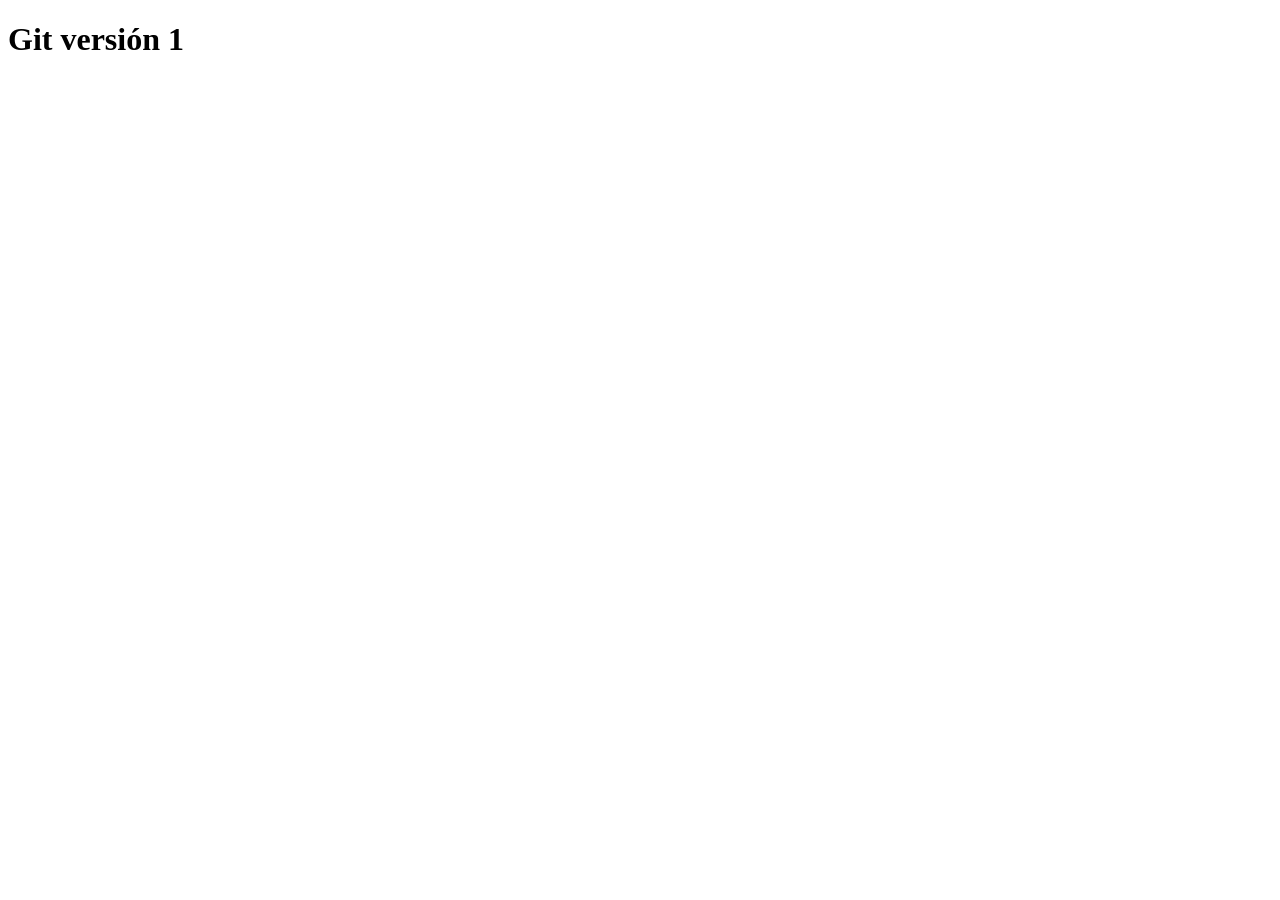
==== index.html @ 9877e99f "se crea la primer version del proyecto" ====
<!DOCTYPE html>
<html lang="en">
<head>
    <meta charset="UTF-8">
    <meta name="viewport" content="width=device-width, initial-scale=1.0">
    <title>Document</title>
</head>
<body>
    <h1>Git versión 1</h1>
</body>
</html>
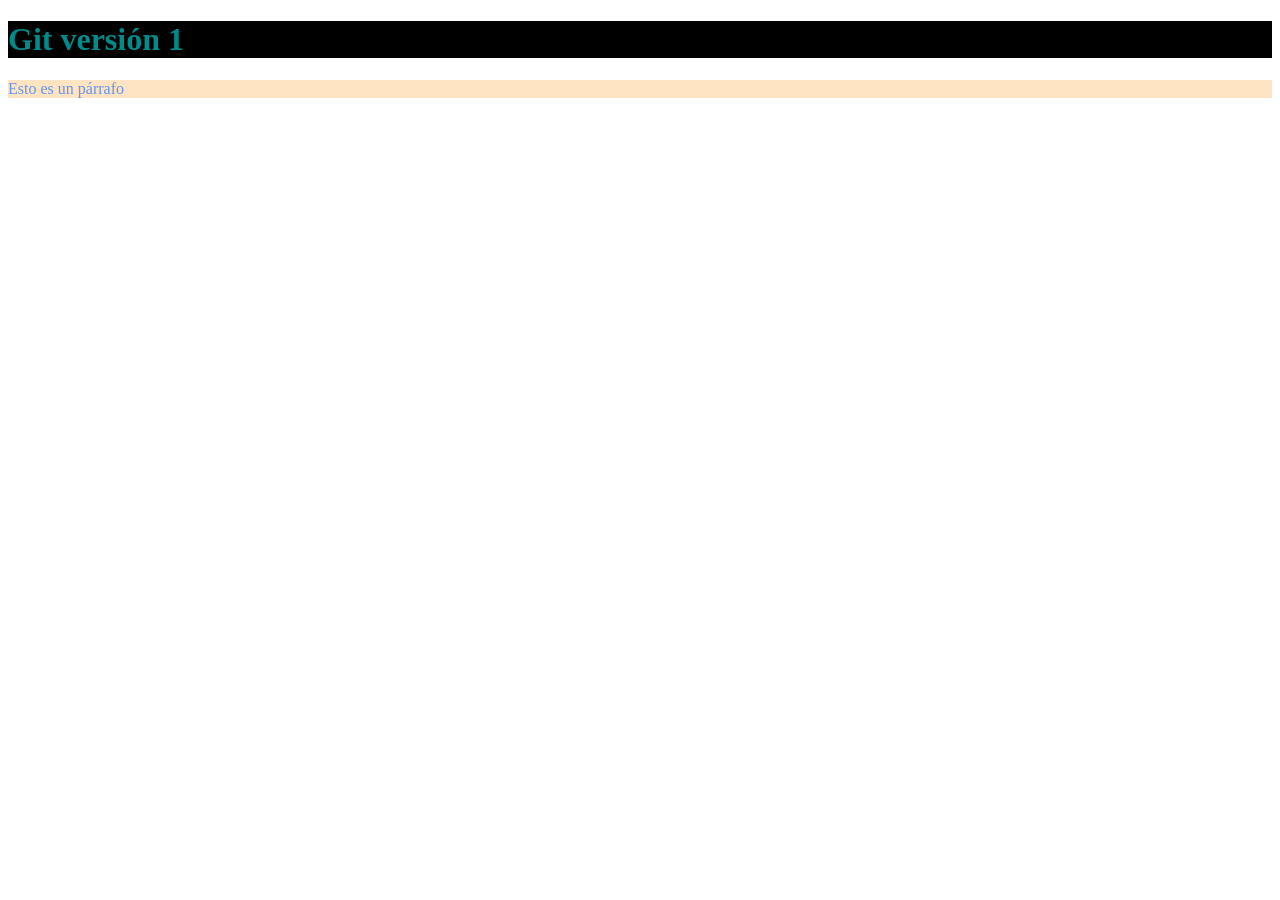
==== commit 1f29a6b1: "se crea conexion del archivo .css al archivo .html" ====
--- a/index.html
+++ b/index.html
@@ -3,9 +3,11 @@
 <head>
     <meta charset="UTF-8">
     <meta name="viewport" content="width=device-width, initial-scale=1.0">
+    <link rel="stylesheet" href="./index.css">
     <title>Document</title>
 </head>
 <body>
     <h1>Git versión 1</h1>
+    <p>Esto es un párrafo</p>
 </body>
 </html>
--- a/index.css
+++ b/index.css
@@ -0,0 +1,8 @@
+h1{
+    background: black; /*color de fondo*/
+    color:darkcyan; /*color de texto*/
+}
+p{
+    background: bisque;
+    color:cornflowerblue;
+}
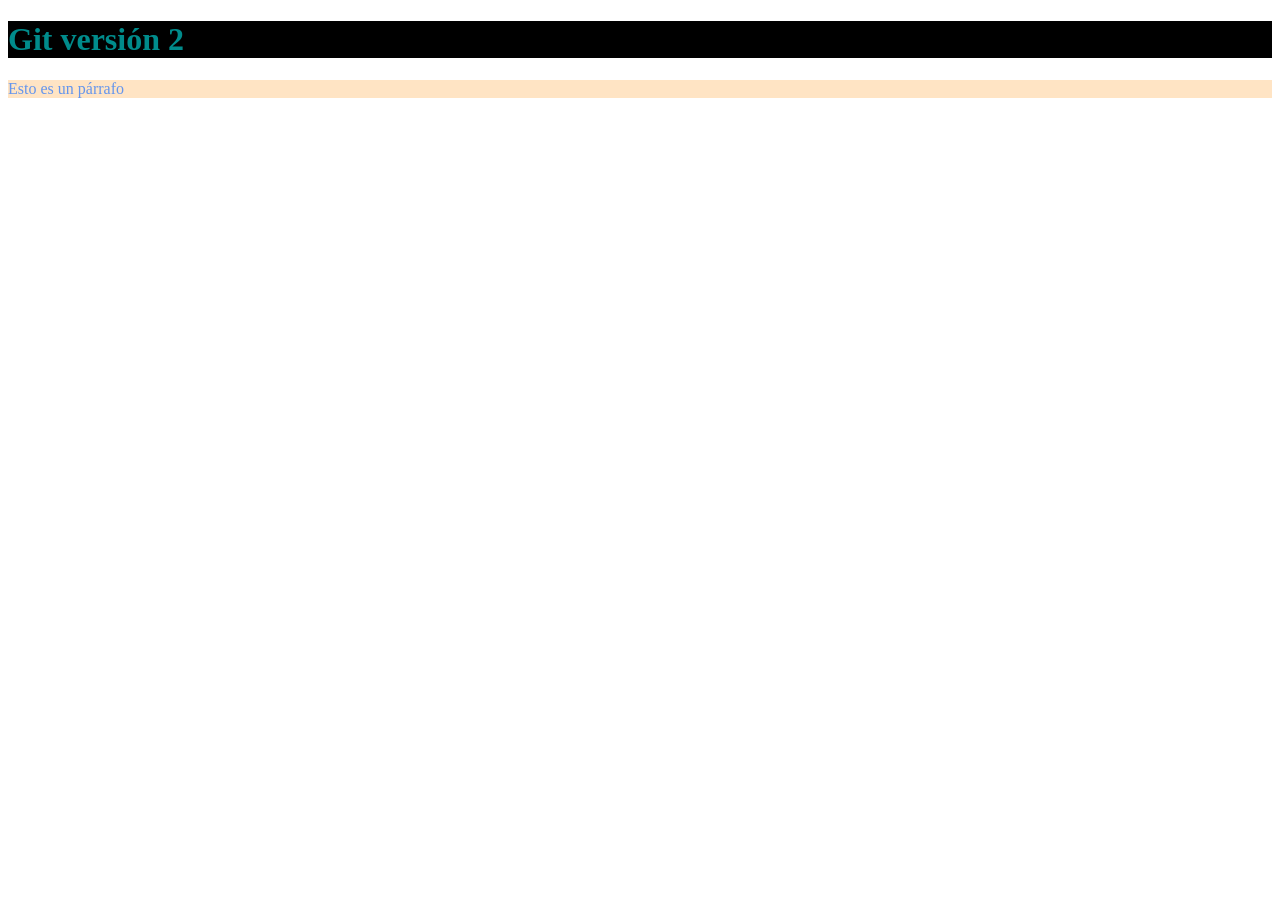
==== commit 853ec9fc: "se cambia el mensaje inicial" ====
--- a/index.html
+++ b/index.html
@@ -7,7 +7,7 @@
     <title>Document</title>
 </head>
 <body>
-    <h1>Git versión 1</h1>
+    <h1>Git versión 2</h1>
     <p>Esto es un párrafo</p>
 </body>
 </html>
